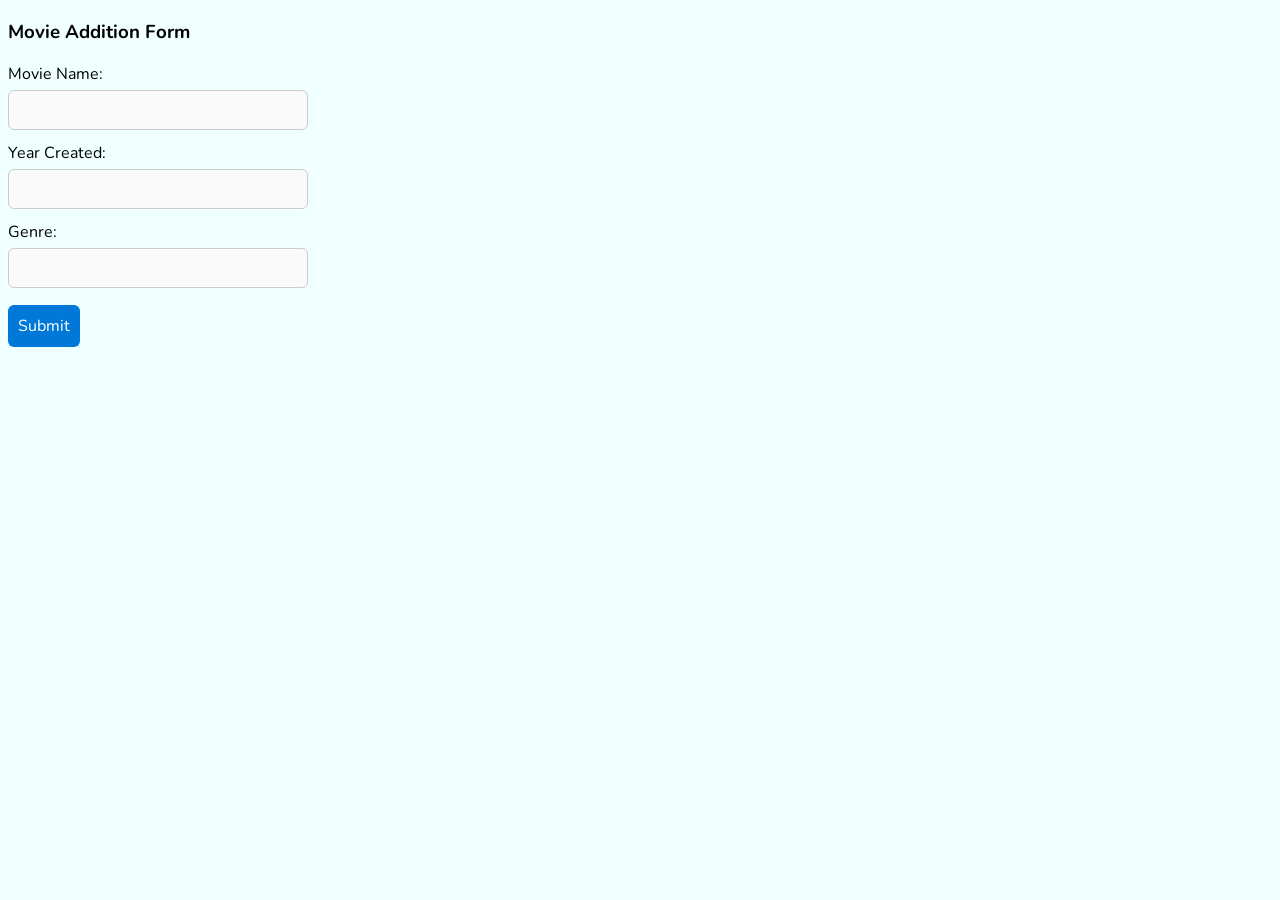
==== 1&2_Graded.html @ 0fe592fd "First fix-up" ====
<!DOCTYPE html>
<html>
    <head>
        <meta charset="UTF-8">
        <meta name="viewport" content="width=device-width, initial-scale=1">
        <meta name="author" content="Ryan Gavin Balares">
        <link href="https://fonts.googleapis.com/css2?family=Nunito:wght@400;700&display=swap" rel="stylesheet">
        <link rel="stylesheet" href="G1G2.css">
        <title>Q4 1st & 2nd Graded - Movie Rating CRUD</title>
    <head>
    <body>
        <h3>Movie Addition Form</h3>
        <form>
            <label for="movie-name">Movie Name:</label><br>
            <input type="text" id="movie-name" name="movie-name" required>
            <br>
            <label for="movie-year">Year Created:</label><br>
            <input type="number" id="movie-year" name="movie-year" required>
            <br>
            <label for="movie-genre">Genre:</label><br>
            <input type="text" id="movie-genre" name="movie-genre" required><br>
            <input type="submit" value="Submit">
            <br>
        </form>
    </body>
</html>
---- G1G2.css ----
* {
    font-family: 'Nunito', Arial, sans-serif;
    background-color: azure;
}

label, input, select, textarea {
    margin: 5px 0;
}

input[type="text"], input[type="number"] {
    width: 300px;
    padding: 8px 12px;
    font-size: 16px;
    box-sizing: border-box;
    border: 1px solid #ccc;
    border-radius: 6px;
    background-color: #fafafa;
    transition: border-color 0.2s, box-shadow 0.2s;
    margin-bottom: 12px;
    outline: none;
}

input[type="text"]:focus, input[type="number"]:focus {
    border-color: #0078d7;
    box-shadow: 0 0 4px #0078d733;
    background-color: #fff;
}

input[type="submit"] {
    background-color: #0078d7;
    color: white;
    padding: 10px 10px;
    border: none;
    border-radius: 6px;
    cursor: pointer;
    font-size: 16px;
    transition: background-color 0.2s, box-shadow 0.2s;
}
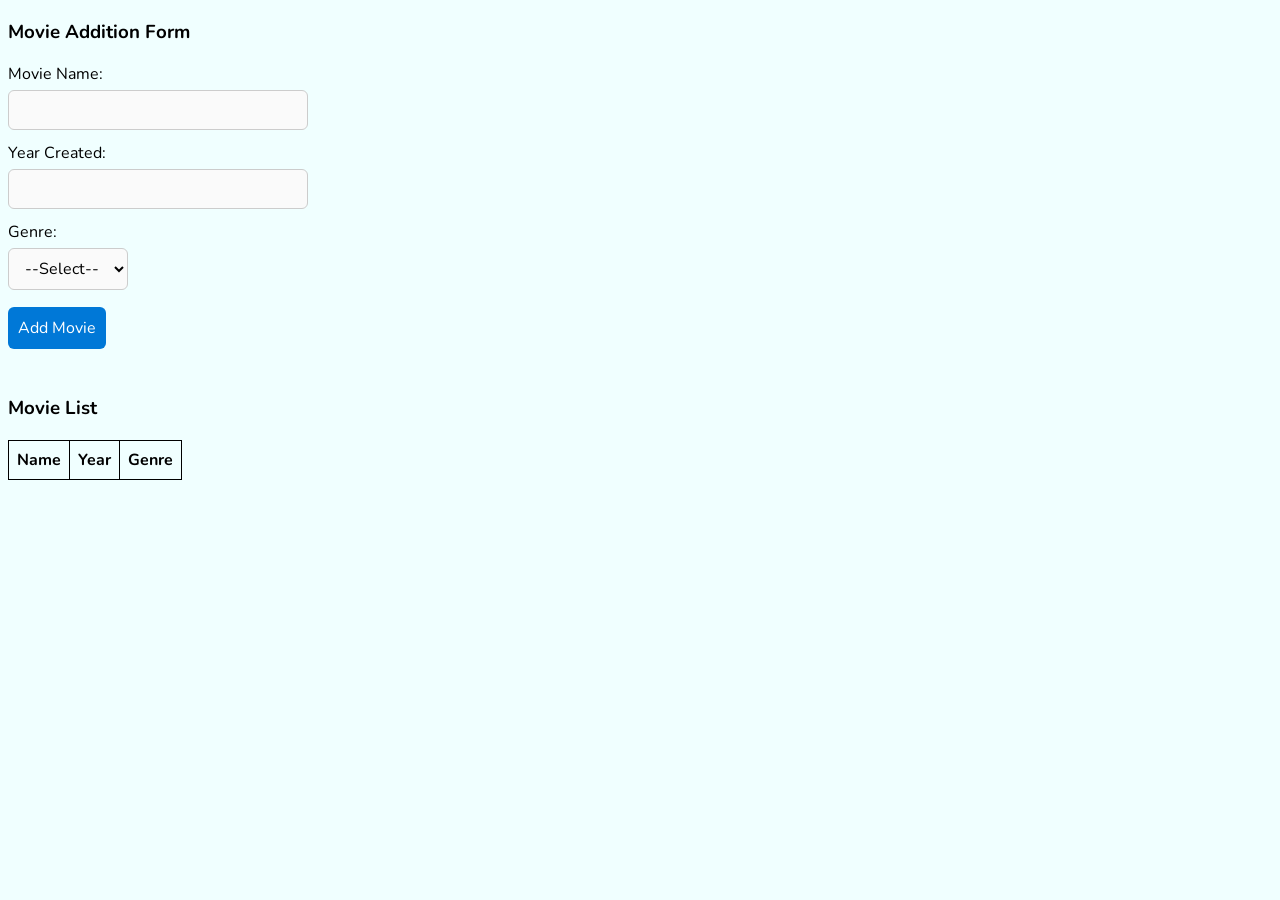
==== commit 7614e633: "fix create & read" ====
--- a/1&2_Graded.html
+++ b/1&2_Graded.html
@@ -18,9 +18,76 @@
             <input type="number" id="movie-year" name="movie-year" required>
             <br>
             <label for="movie-genre">Genre:</label><br>
-            <input type="text" id="movie-genre" name="movie-genre" required><br>
-            <input type="submit" value="Submit">
+            <select name="movie-genre" id="movie-genre" required>
+                <option value=""> --Select-- </option>
+                <option value="Action">Action</option>
+                <option value="Horror">Horror</option>
+                <option value="Comedy">Comedy</option>
+                <option value="Romance">Romance</option>
+                <option value="Drama">Drama</option>
+                <option value="Sci-Fi">Sci-Fi</option>
+                <option value="Animation">Animation</option>
+            </select><br>
+            <input type="submit" value="Add Movie">
             <br>
-        </form>
+        </form><br>
+        <h3>Movie List</h3>
+        <table id="movies-table">
+            <thead>
+                <tr>
+                    <th>Name</th>
+                    <th>Year</th>
+                    <th>Genre</th>
+                </tr>
+            </thead>
+            <tbody>
+            </tbody>
+        </table>
+        <script>
+            function loadMovies() {
+                const raw = localStorage.getItem("movies");
+                return raw ? JSON.parse(raw) : [];
+            }
+
+            function saveMovies(movies) {
+                localStorage.setItem("movies", JSON.stringify(movies));
+            }
+
+            // found an alternative sol'n for rendering table :)
+            function renderMoviesTable() {
+                const movies = loadMovies();
+                const tbody = document.querySelector('#movies-table tbody');
+                tbody.innerHTML = '';
+
+                movies.forEach(movie => {
+                    const row = document.createElement('tr');
+                    row.innerHTML = `
+                        <td>${movie.name}</td>
+                        <td>${movie.year}</td>
+                        <td>${movie.genre}</td>
+                    `;
+                    tbody.appendChild(row);
+                });
+            }
+            document.querySelector('form').addEventListener('submit', function(event) {
+                event.preventDefault();
+                const name = document.getElementById('movie-name').value.trim();
+                const year = document.getElementById('movie-year').value.trim();
+                const genre = document.getElementById('movie-genre').value.trim();
+                const movieObj = {
+                    name: name, 
+                    year: year,
+                    genre: genre
+                };
+                console.log(movieObj)
+                let moviesCurrent = loadMovies();
+                moviesCurrent.push(movieObj);
+                saveMovies(moviesCurrent);
+                renderMoviesTable();
+                event.target.reset();
+            });
+            window.addEventListener('DOMContentLoaded', renderMoviesTable);
+        </script>
     </body>
+
 </html>
--- a/G1G2.css
+++ b/G1G2.css
@@ -7,8 +7,21 @@
     margin: 5px 0;
 }
 
-input[type="text"], input[type="number"] {
+input[type="text"], input[type="number"]{
     width: 300px;
+    padding: 8px 12px;
+    font-size: 16px;
+    box-sizing: border-box;
+    border: 1px solid #ccc;
+    border-radius: 6px;
+    background-color: #fafafa;
+    transition: border-color 0.2s, box-shadow 0.2s;
+    margin-bottom: 12px;
+    outline: none;
+}
+
+select {
+    width: 120px;
     padding: 8px 12px;
     font-size: 16px;
     box-sizing: border-box;
@@ -35,4 +48,10 @@
     cursor: pointer;
     font-size: 16px;
     transition: background-color 0.2s, box-shadow 0.2s;
+}
+
+table, th, td {
+    border: 1px solid black; 
+    padding: 8px;
+    border-collapse: collapse;
 }
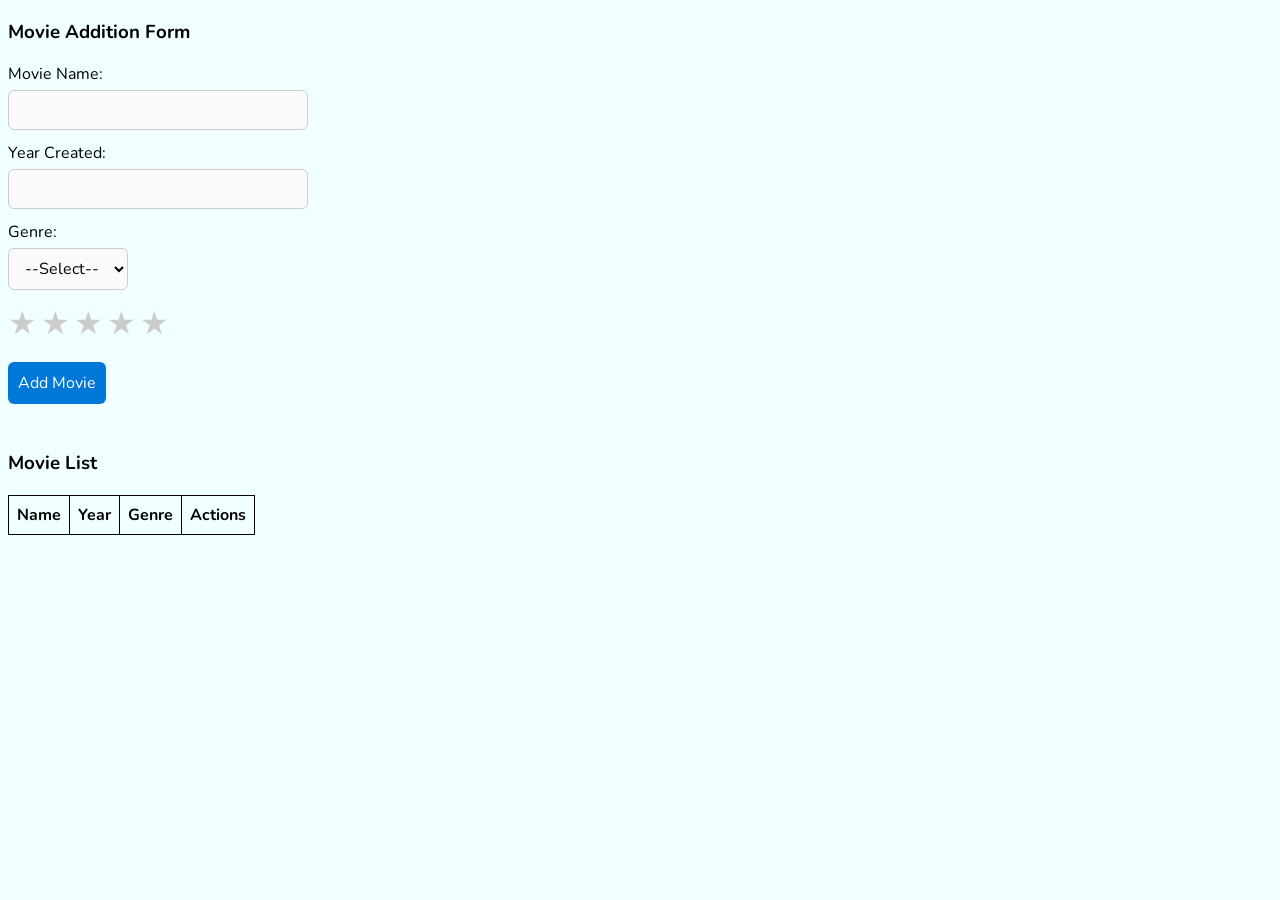
==== commit 4f15b27c: "fix up U & D of CRUD :)" ====
--- a/1&2_Graded.html
+++ b/1&2_Graded.html
@@ -11,14 +11,14 @@
     <body>
         <h3>Movie Addition Form</h3>
         <form>
-            <label for="movie-name">Movie Name:</label><br>
-            <input type="text" id="movie-name" name="movie-name" required>
+            <label for="movieName">Movie Name:</label><br>
+            <input type="text" id="movieName" name="movieName" required>
             <br>
-            <label for="movie-year">Year Created:</label><br>
-            <input type="number" id="movie-year" name="movie-year" required>
+            <label for="movieYear">Year Created:</label><br>
+            <input type="number" id="movieYear" name="movieYear" required>
             <br>
-            <label for="movie-genre">Genre:</label><br>
-            <select name="movie-genre" id="movie-genre" required>
+            <label for="movieGenre">Genre:</label><br>
+            <select name="movieGenre" id="movieGenre" required>
                 <option value=""> --Select-- </option>
                 <option value="Action">Action</option>
                 <option value="Horror">Horror</option>
@@ -28,6 +28,14 @@
                 <option value="Sci-Fi">Sci-Fi</option>
                 <option value="Animation">Animation</option>
             </select><br>
+            <div id="star_rating" style="margin-bottom: 12px;">
+                <span class="star" data-value="1">&#9733;</span>
+                <span class="star" data-value="2">&#9733;</span>
+                <span class="star" data-value="3">&#9733;</span>
+                <span class="star" data-value="4">&#9733;</span>
+                <span class="star" data-value="5">&#9733;</span>
+                <input type="hidden" id="movieRating" name="movieRating" value="0">
+            </div>
             <input type="submit" value="Add Movie">
             <br>
         </form><br>
@@ -38,55 +46,96 @@
                     <th>Name</th>
                     <th>Year</th>
                     <th>Genre</th>
+                    <th>Actions</th>
                 </tr>
             </thead>
-            <tbody>
+            <tbody id="body">
+            
             </tbody>
         </table>
         <script>
+            const KEY = "movies"
             function loadMovies() {
-                const raw = localStorage.getItem("movies");
+                const raw = localStorage.getItem(KEY);
                 return raw ? JSON.parse(raw) : [];
             }
 
             function saveMovies(movies) {
-                localStorage.setItem("movies", JSON.stringify(movies));
+                localStorage.setItem(KEY, JSON.stringify(movies));
             }
 
-            // found an alternative sol'n for rendering table :)
-            function renderMoviesTable() {
+            const stars = document.querySelectorAll('#star_rating .star');
+            const ratingInput = document.getElementById('movieRating');
+            let currentRating = 0;
+
+            for (const star of stars) {
+                star.addEventListener('mouseover', function() {
+                    const val = parseInt(this.getAttribute('data-value'));
+                    highlightStars(val);
+                });
+                star.addEventListener('mouseout', function() {
+                    highlightStars(currentRating);
+                });
+                star.addEventListener('click', function() {
+                    currentRating = parseInt(this.getAttribute('data-value'));
+                    ratingInput.value = currentRating;
+                    highlightStars(currentRating);
+                });
+            }
+
+            function highlightStars(rating) {
+                stars.forEach(star => {
+                    star.classList.toggle('selected', parseInt(star.getAttribute('data-value')) <= rating);
+                });
+            }
+
+            // found an alternative sol'n with querySelector + forEach
+            function loadMovieList() {
                 const movies = loadMovies();
-                const tbody = document.querySelector('#movies-table tbody');
+                const tbody = document.getElementById('body');
                 tbody.innerHTML = '';
 
-                movies.forEach(movie => {
+                movies.forEach((movie, i) => {
                     const row = document.createElement('tr');
                     row.innerHTML = `
                         <td>${movie.name}</td>
                         <td>${movie.year}</td>
                         <td>${movie.genre}</td>
+                        <td><button onclick="deleteMovie(${i})">Delete</button></td>
                     `;
                     tbody.appendChild(row);
                 });
             }
+
+
+            function deleteMovie(index) {
+                if (window.confirm('Are you sure you want to delete this movie?')) {
+                    const movies = loadMovies();
+                    movies.splice(index, 1);
+                    saveMovies(movies);
+                    loadMovieList();
+                }
+            }
+
             document.querySelector('form').addEventListener('submit', function(event) {
                 event.preventDefault();
-                const name = document.getElementById('movie-name').value.trim();
-                const year = document.getElementById('movie-year').value.trim();
-                const genre = document.getElementById('movie-genre').value.trim();
+                const name = document.getElementById('movieName').value;
+                const year = document.getElementById('movieYear').value;
+                const genre = document.getElementById('movieGenre').value;
+                const rating = parseInt(document.getElementById('movieRating').value, 10);
                 const movieObj = {
                     name: name, 
                     year: year,
-                    genre: genre
+                    genre: genre,
+                    rating: rating
                 };
-                console.log(movieObj)
-                let moviesCurrent = loadMovies();
+                const moviesCurrent = loadMovies();
                 moviesCurrent.push(movieObj);
                 saveMovies(moviesCurrent);
-                renderMoviesTable();
+                loadMovieList();
                 event.target.reset();
             });
-            window.addEventListener('DOMContentLoaded', renderMoviesTable);
+            window.addEventListener('DOMContentLoaded', loadMovieList);
         </script>
     </body>
 
--- a/G1G2.css
+++ b/G1G2.css
@@ -15,7 +15,6 @@
     border: 1px solid #ccc;
     border-radius: 6px;
     background-color: #fafafa;
-    transition: border-color 0.2s, box-shadow 0.2s;
     margin-bottom: 12px;
     outline: none;
 }
@@ -47,11 +46,22 @@
     border-radius: 6px;
     cursor: pointer;
     font-size: 16px;
-    transition: background-color 0.2s, box-shadow 0.2s;
 }
 
 table, th, td {
     border: 1px solid black; 
     padding: 8px;
     border-collapse: collapse;
+}
+
+.star {
+    font-size: 2em;
+    color: #ccc;
+    cursor: pointer;
+    transition: color 0.2s;
+}
+.star.selected,
+.star:hover,
+.star:hover ~ .star {
+    color: #FFD700;
 }
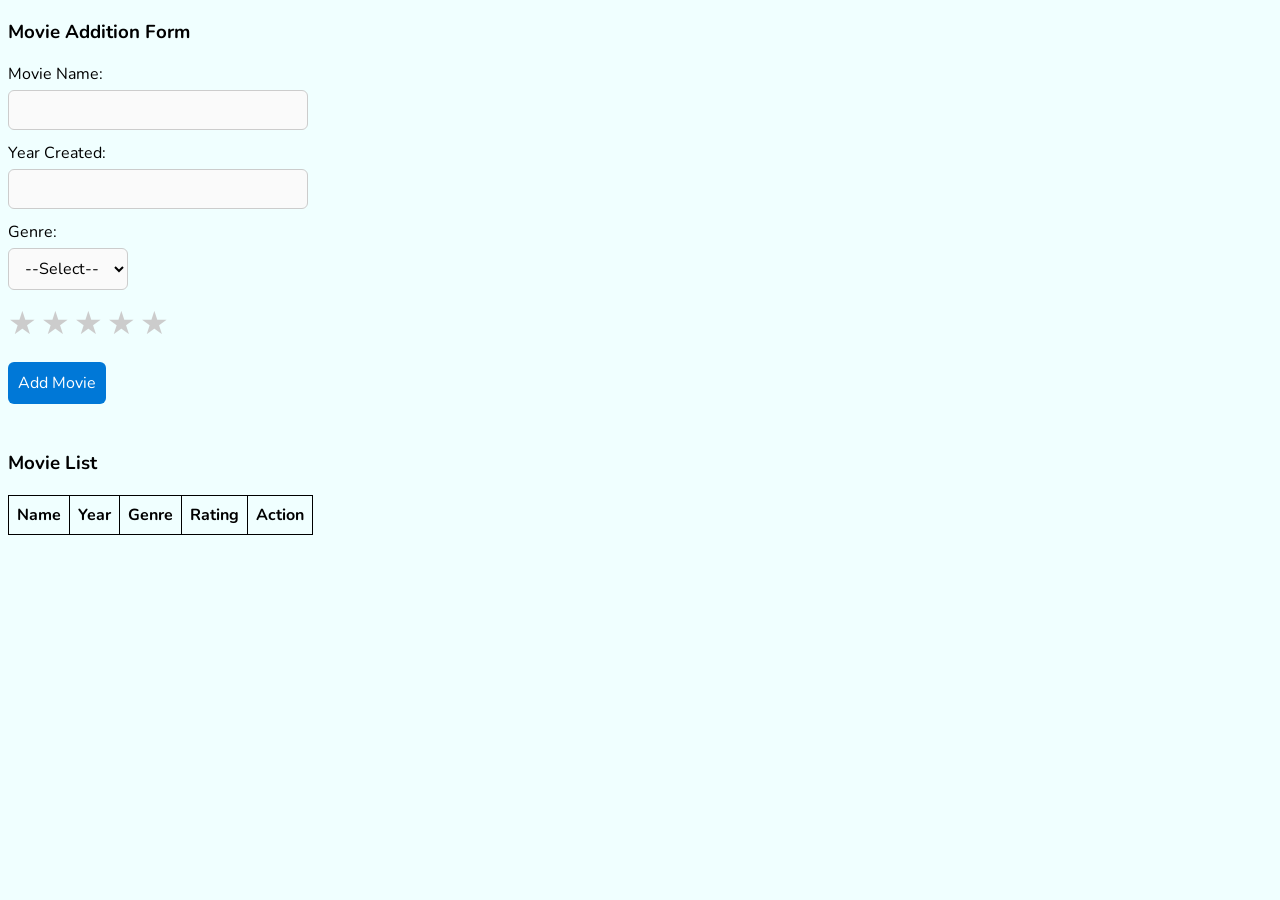
==== commit 4d652010: "fix 3 to G2" ====
--- a/1&2_Graded.html
+++ b/1&2_Graded.html
@@ -46,7 +46,8 @@
                     <th>Name</th>
                     <th>Year</th>
                     <th>Genre</th>
-                    <th>Actions</th>
+                    <th>Rating</th>
+                    <th>Action</th>
                 </tr>
             </thead>
             <tbody id="body">
@@ -95,16 +96,23 @@
                 const tbody = document.getElementById('body');
                 tbody.innerHTML = '';
 
-                movies.forEach((movie, i) => {
+                for (let i = 0; i < movies.length; i++) {
+                    const movie = movies[i];
+                    // Generate stars for rating
+                    const filledStars = '★'.repeat(movie.rating || 0);
+                    const emptyStars = '☆'.repeat(5 - (movie.rating || 0));
+                    const starsDisplay = filledStars + emptyStars;
+
                     const row = document.createElement('tr');
                     row.innerHTML = `
                         <td>${movie.name}</td>
                         <td>${movie.year}</td>
                         <td>${movie.genre}</td>
+                        <td>${starsDisplay}</td>
                         <td><button onclick="deleteMovie(${i})">Delete</button></td>
                     `;
                     tbody.appendChild(row);
-                });
+                }
             }
 
 
@@ -119,19 +127,35 @@
 
             document.querySelector('form').addEventListener('submit', function(event) {
                 event.preventDefault();
+                let movies = loadMovies();
                 const name = document.getElementById('movieName').value;
                 const year = document.getElementById('movieYear').value;
                 const genre = document.getElementById('movieGenre').value;
                 const rating = parseInt(document.getElementById('movieRating').value, 10);
-                const movieObj = {
-                    name: name, 
-                    year: year,
-                    genre: genre,
-                    rating: rating
-                };
-                const moviesCurrent = loadMovies();
-                moviesCurrent.push(movieObj);
-                saveMovies(moviesCurrent);
+                let existingIndex = -1;
+                for (let i = 0; i < movies.length; i++) {
+                    if (movies[i].name && movies[i].name.toLowerCase() === name.toLowerCase()) {
+                        existingIndex = i;
+                        break;
+                    }
+                }
+
+                if (existingIndex !== -1) {
+                    // Update existing movie
+                    var oldMovie = movies[existingIndex];
+                    var oldRating = oldMovie.rating || 0;
+                    var avgRating = Math.round((oldRating + rating) / 2);
+                    movies[existingIndex] = {
+                        name: name,
+                        year: year,
+                        genre: genre,
+                        rating: avgRating
+                    };
+                } else {
+                    // Add new movie
+                    movies.push({ name: name, year: year, genre: genre, rating: rating });
+                }
+                saveMovies(movies);
                 loadMovieList();
                 event.target.reset();
             });
